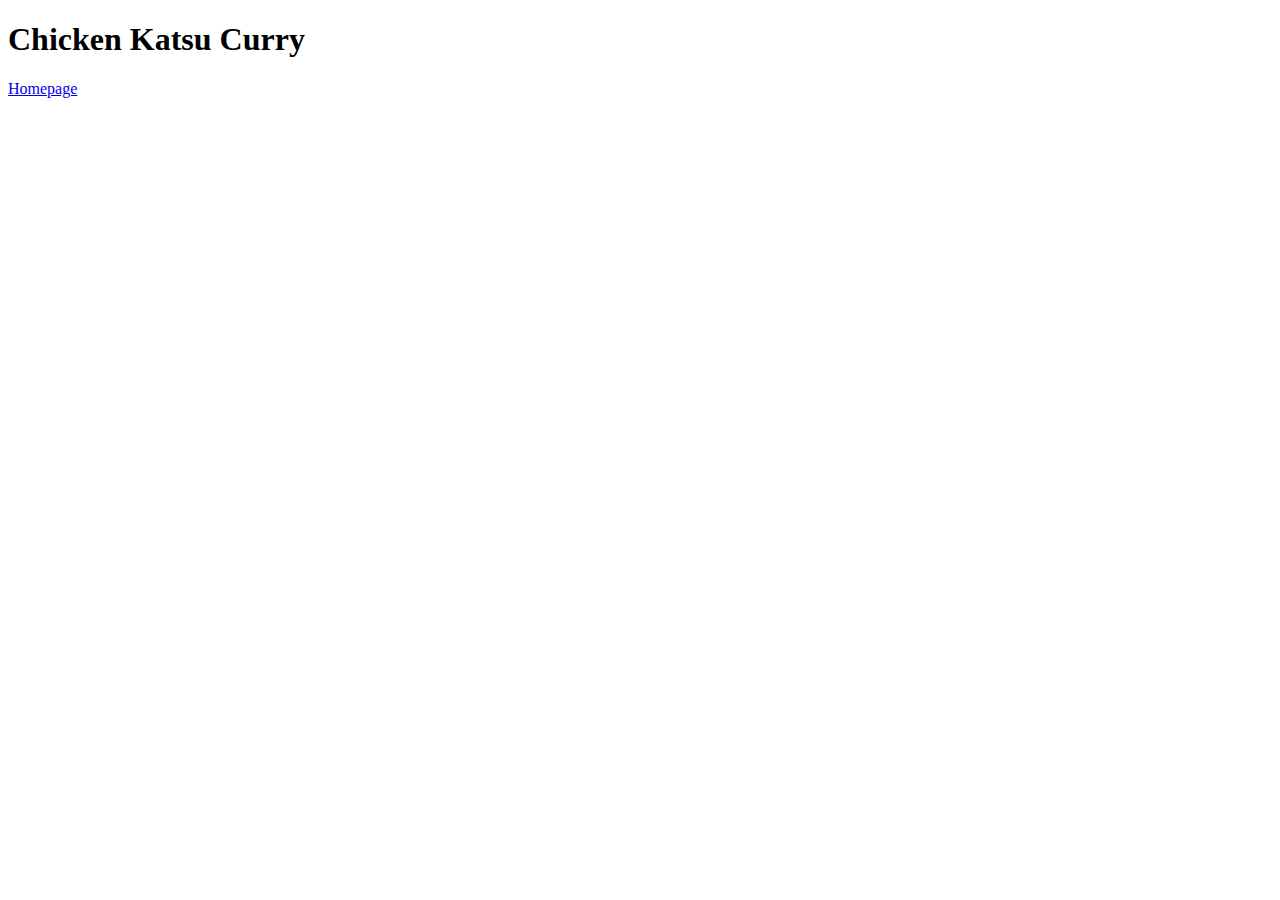
==== recipes/chicken-katsu.html @ 15d2cddb "Add other recipes to homepage and recipe folder" ====
<!DOCTYPE html>
<html lang="en">
<head>
    <meta charset="UTF-8">
    <meta name="viewport" content="width=device-width, initial-scale=1.0">
    <title>Document</title>
</head>
<body>
    <h1>Chicken Katsu Curry</h1>
    <a href="../index.html">Homepage</a>
</body>
</html>
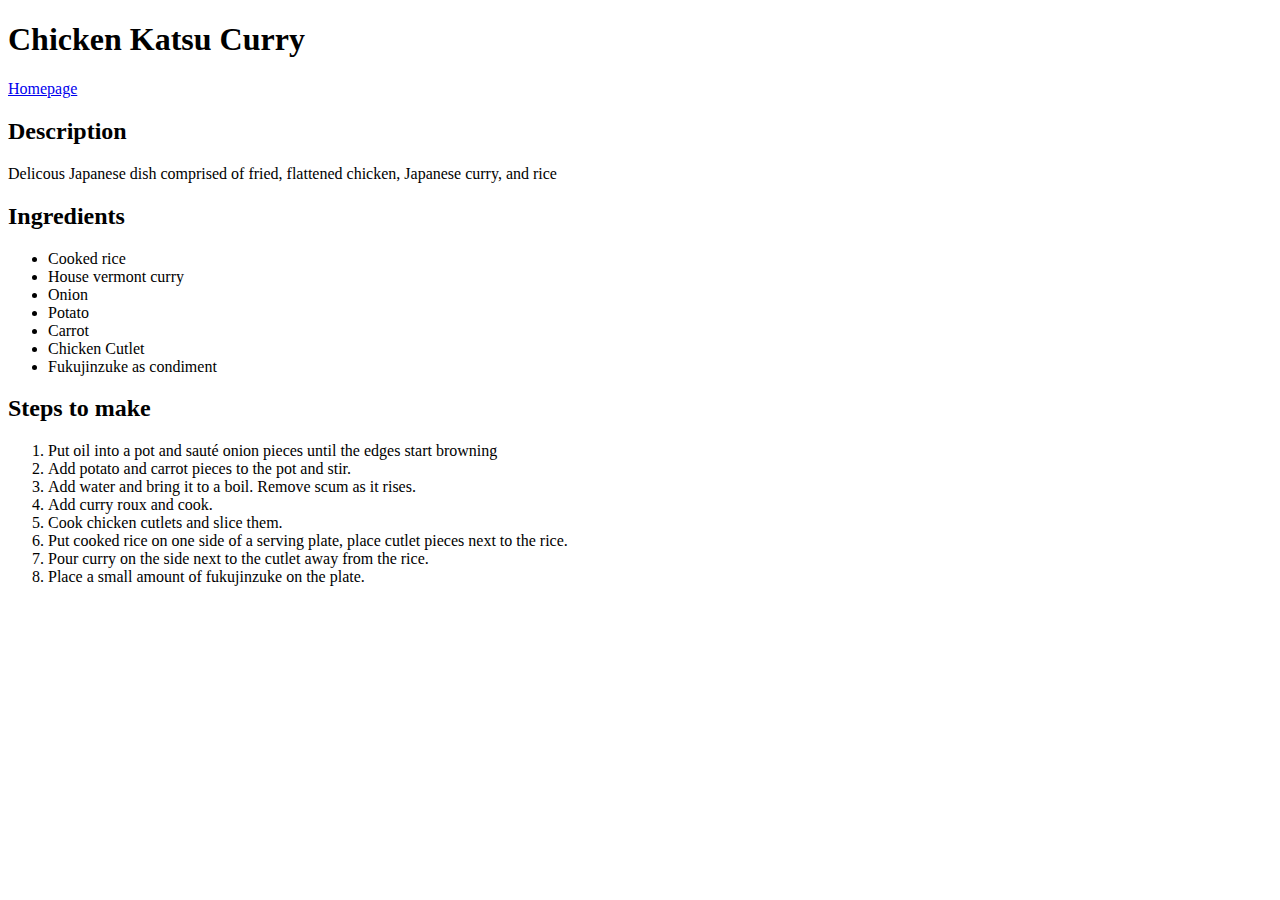
==== commit 02ae555c: "Fill out chicken-katsu page" ====
--- a/recipes/chicken-katsu.html
+++ b/recipes/chicken-katsu.html
@@ -8,5 +8,28 @@
 <body>
     <h1>Chicken Katsu Curry</h1>
     <a href="../index.html">Homepage</a>
+    <h2>Description</h2>
+    <p>Delicous Japanese dish comprised of fried, flattened chicken, Japanese curry, and rice</p>
+    <h2>Ingredients</h2>
+    <ul>
+        <li>Cooked rice</li>
+        <li>House vermont curry</li>
+        <li>Onion</li>
+        <li>Potato</li>
+        <li>Carrot</li>
+        <li>Chicken Cutlet</li>
+        <li>Fukujinzuke as condiment</li>
+    </ul>
+    <h2>Steps to make</h2>
+    <ol>
+        <li>Put oil into a pot and sauté onion pieces until the edges start browning</li>
+        <li>Add potato and carrot pieces to the pot and stir.</li>
+        <li>Add water and bring it to a boil. Remove scum as it rises.</li>
+        <li>Add curry roux and cook.</li>
+        <li>Cook chicken cutlets and slice them.</li>
+        <li>Put cooked rice on one side of a serving plate, place cutlet pieces next to the rice.</li>
+        <li>Pour curry on the side next to the cutlet away from the rice.</li>
+        <li>Place a small amount of fukujinzuke on the plate.</li>
+    </ol>
 </body>
 </html>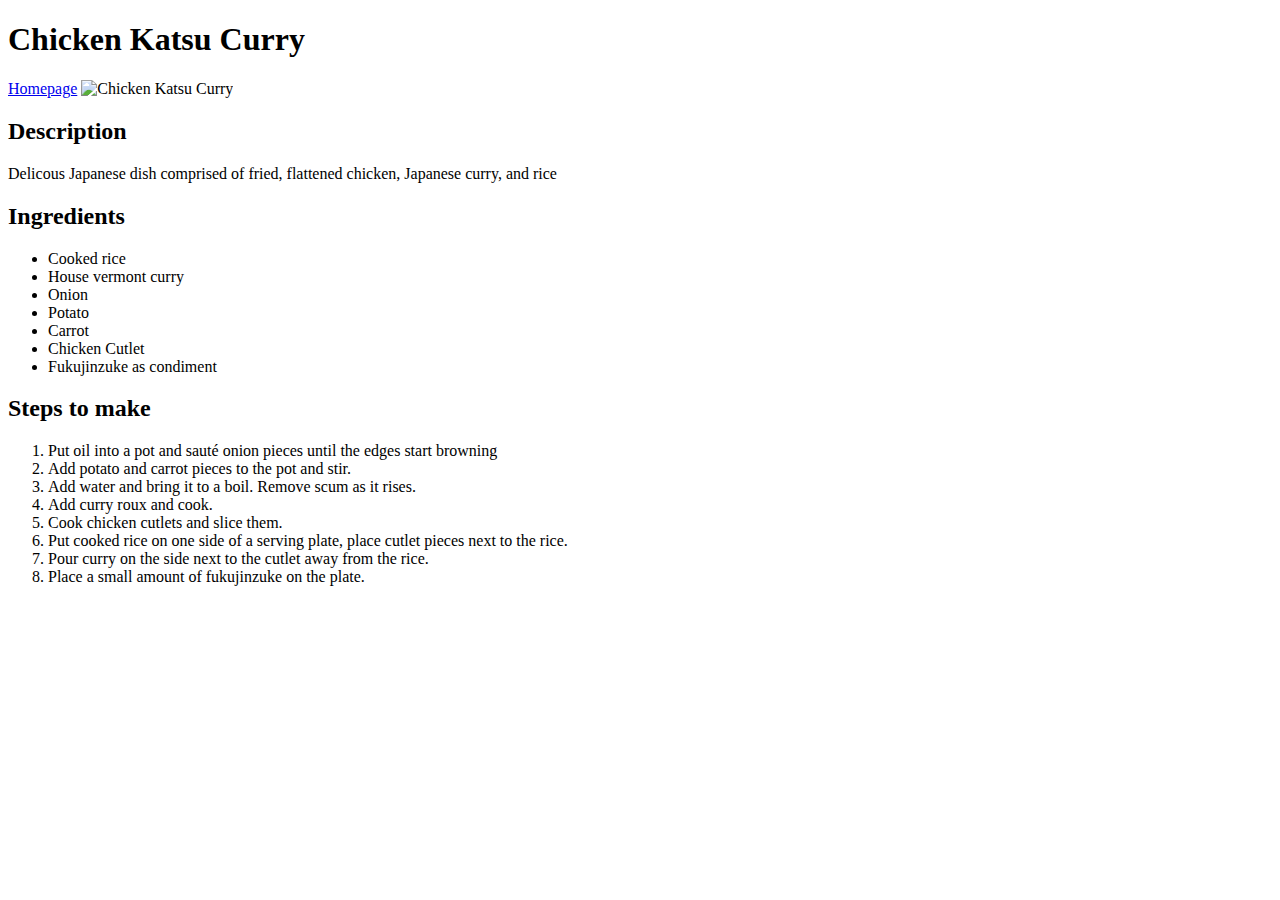
==== commit 8ad1871c: "Add image to chicken-katsu page" ====
--- a/recipes/chicken-katsu.html
+++ b/recipes/chicken-katsu.html
@@ -8,6 +8,7 @@
 <body>
     <h1>Chicken Katsu Curry</h1>
     <a href="../index.html">Homepage</a>
+    <img src="https://i8b2m3d9.stackpathcdn.com/wp-content/uploads/2021/12/Katsu_Curry_7011b.jpg" alt="Chicken Katsu Curry">
     <h2>Description</h2>
     <p>Delicous Japanese dish comprised of fried, flattened chicken, Japanese curry, and rice</p>
     <h2>Ingredients</h2>
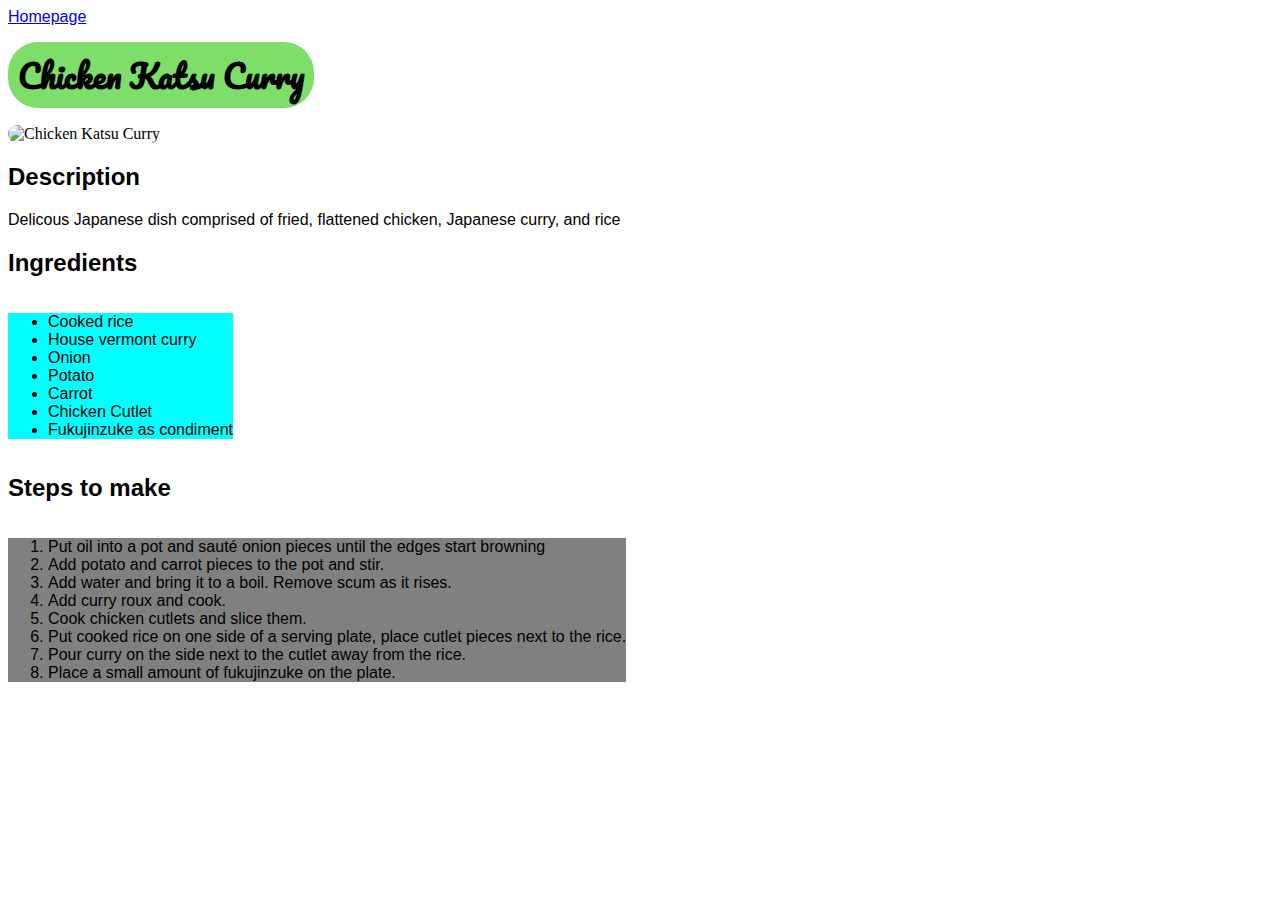
==== commit 60507d2d: "Style the pages with some CSS" ====
--- a/recipes/chicken-katsu.html
+++ b/recipes/chicken-katsu.html
@@ -3,11 +3,15 @@
 <head>
     <meta charset="UTF-8">
     <meta name="viewport" content="width=device-width, initial-scale=1.0">
-    <title>Document</title>
+    <link rel="preconnect" href="https://fonts.googleapis.com">
+    <link rel="preconnect" href="https://fonts.gstatic.com" crossorigin>
+    <link href="https://fonts.googleapis.com/css2?family=Pacifico&display=swap" rel="stylesheet">
+    <link rel="stylesheet" href="../css/style.css">
+    <title>Chicken Katsu Curry</title>
 </head>
 <body>
-    <h1>Chicken Katsu Curry</h1>
     <a href="../index.html">Homepage</a>
+    <h1><span>Chicken Katsu Curry</span></h1>
     <img src="https://i8b2m3d9.stackpathcdn.com/wp-content/uploads/2021/12/Katsu_Curry_7011b.jpg" alt="Chicken Katsu Curry">
     <h2>Description</h2>
     <p>Delicous Japanese dish comprised of fried, flattened chicken, Japanese curry, and rice</p>
--- a/css/style.css
+++ b/css/style.css
@@ -0,0 +1,34 @@
+h1{
+    font-family: 'Pacifico', cursive, 'Arial';
+}
+
+span{
+    background-color: #7DDE69;
+    border-radius: 30px;
+    padding: 5px 10px;
+}
+
+img{
+    width: 40em;
+    height: 40em;
+    object-fit: cover;
+    border-radius: 10px;
+}
+
+h2{
+    font-family:'Gill Sans', 'Gill Sans MT', Calibri, 'Trebuchet MS', sans-serif
+}
+
+p, ul, ol, a{
+    font-family:Arial, Helvetica, sans-serif;
+}
+
+ul{
+    background-color: aqua;
+    display: inline-block;
+}
+
+ol{
+    background-color: grey;
+    display: inline-block;
+}